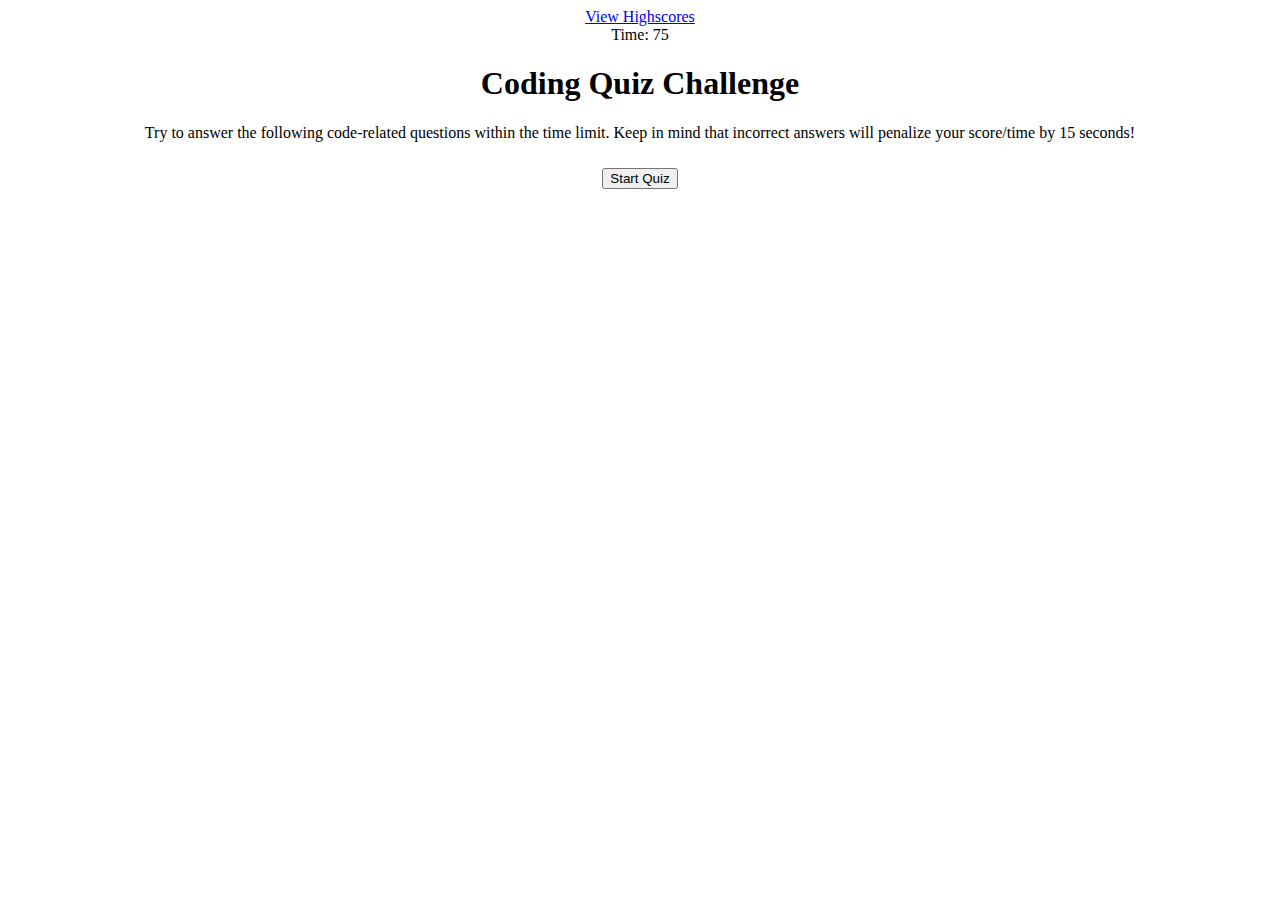
==== index.html @ a39a69f4 "getting some work done" ====
<!DOCTYPE html>
<html lang="en">
  <head>
    <meta charset="UTF-8" />
    <meta name="viewport" content="width=device-width, initial-scale=1.0" />
    <meta http-equiv="X-UA-Compatible" content="ie=edge" />
    <title>Coding Quiz</title>
    <link rel="stylesheet" href="./assets/css/style.css" />
  </head>
  <body>
    <div class="scores"><a href="highscores.html">View Highscores</a></div>
    <div class="timer">Time: <span id="time">75</span></div>
    <div class="wrapper">
      <div id="start-screen" class="start">
        <h1>Coding Quiz Challenge</h1>
        <p>
          Try to answer the following code-related questions within the time
          limit. Keep in mind that incorrect answers will penalize your
          score/time by 15 seconds!
        </p>
        <button id="start">Start Quiz</button>
      </div>
      <div id="questions" class="hide">
        <h2 id="question-title"></h2>
        <div id="choices" class="choices"></div>
      </div>
      <div id="end-screen" class="hide">
        <h2>All done!</h2>
        <p>Your final score is <span id="final-score"></span>.</p>
        <p>
          Enter initials: <input type="text" id="initials" max="3" />
          <button id="submit">Submit</button>
        </p>
      </div>
      <div id="feedback" class="feedback hide"></div>
    </div>
    <script src="./assets/js/script.js"></script>
  </body>
</html>
---- assets/css/style.css ----
.hide {
  display: none;
}

body {
  text-align: center;
}

button {
  margin: 10px;
}
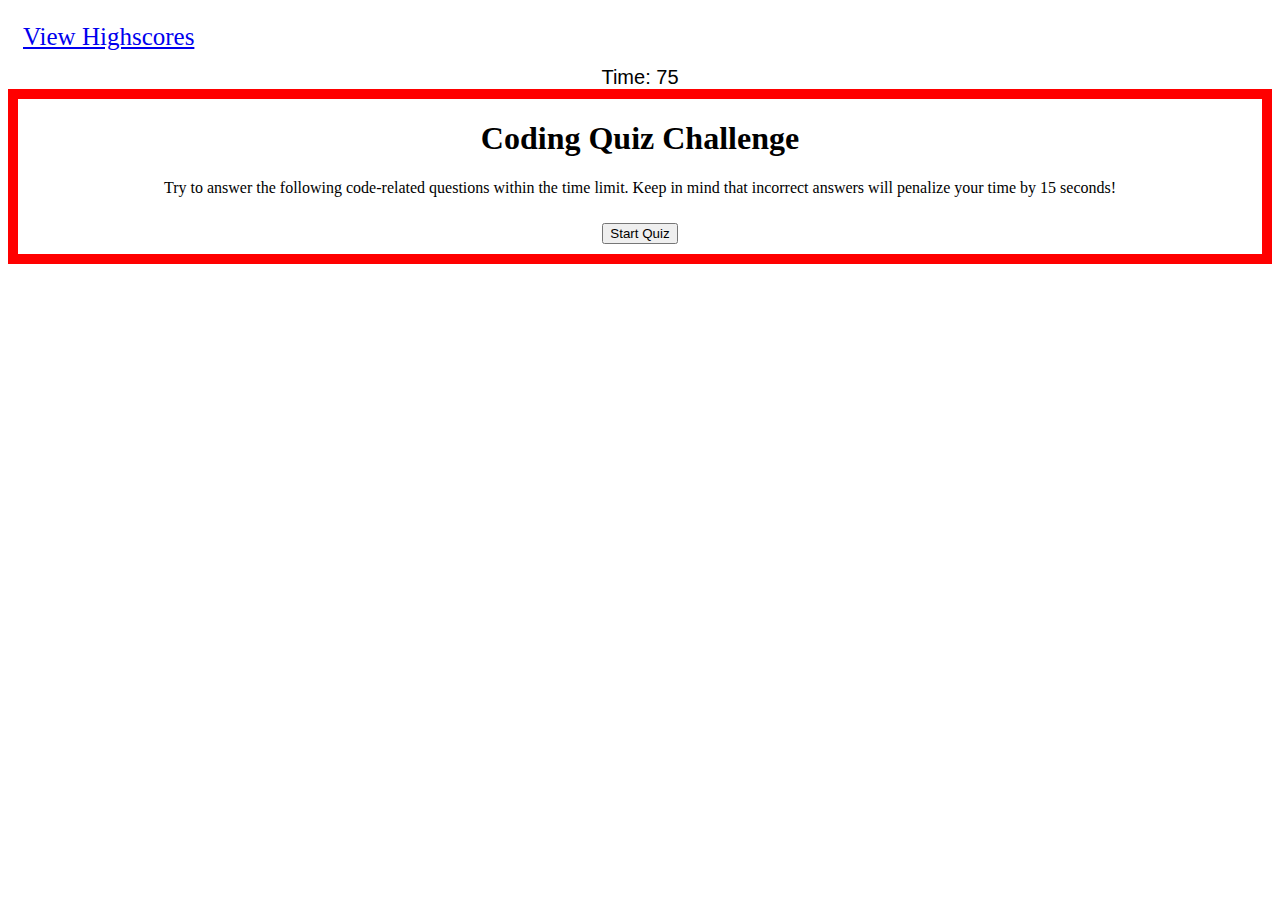
==== commit b3826e03: "some javascript and css" ====
--- a/index.html
+++ b/index.html
@@ -16,7 +16,7 @@
         <p>
           Try to answer the following code-related questions within the time
           limit. Keep in mind that incorrect answers will penalize your
-          score/time by 15 seconds!
+          time by 15 seconds!
         </p>
         <button id="start">Start Quiz</button>
       </div>
--- a/assets/css/style.css
+++ b/assets/css/style.css
@@ -10,3 +10,17 @@
   margin: 10px;
 }
 
+.start {
+  border: solid red 10px;
+}
+
+.scores {
+  font-size: 25px;
+  display: flex;
+  padding: 15px;
+}
+
+.timer {
+  font-size: 20px;
+  font-family: Helvetica;
+}
